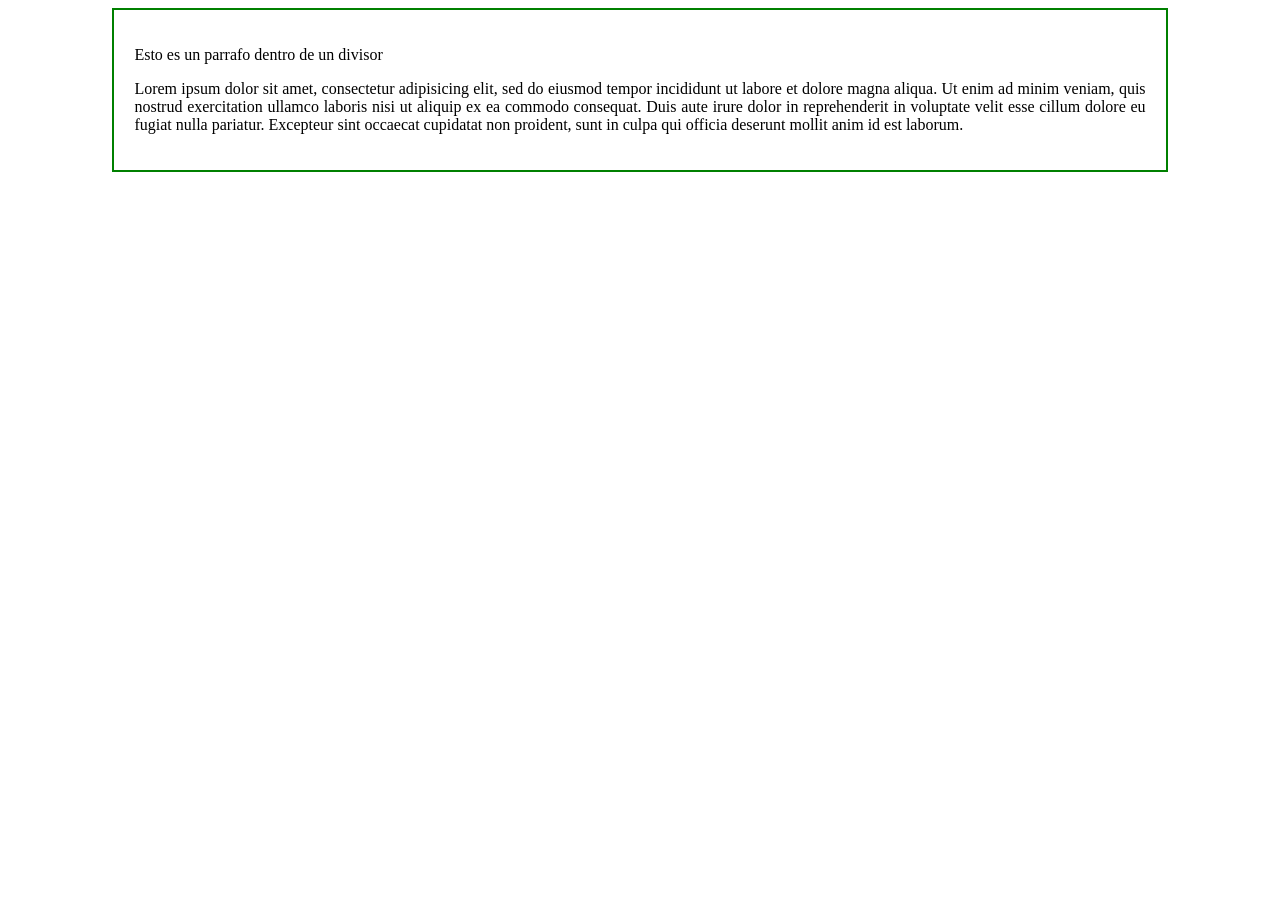
==== index.html @ 64bf0c06 "Actualización" ====
<!DOCTYPE html>
<html lang="en">
<head>
    <meta charset="UTF-8">
    <meta name="viewport" content="width=device-width, initial-scale=1.0">
    <title>CSS</title>
</head>
<link rel="stylesheet" href="CSS/style.css">
<body>

   <div class="container">
       <p> Esto es un parrafo dentro de un divisor <p>
        

        <p>Lorem ipsum dolor sit amet, consectetur adipisicing elit, sed do eiusmod
        tempor incididunt ut labore et dolore magna aliqua. Ut enim ad minim veniam,
        quis nostrud exercitation ullamco laboris nisi ut aliquip ex ea commodo
        consequat. Duis aute irure dolor in reprehenderit in voluptate velit esse
        cillum dolore eu fugiat nulla pariatur. Excepteur sint occaecat cupidatat non
        proident, sunt in culpa qui officia deserunt mollit anim id est laborum.</p>
   </div>
</body>
</html>
---- CSS/style.css ----
/*body{
	background-color: darkred;
}*/

/*Selector class*/

.container{
	width: 80%;
	border: 2px solid green;
	padding: 20px;
	margin: auto;
	text-align: justify;
}
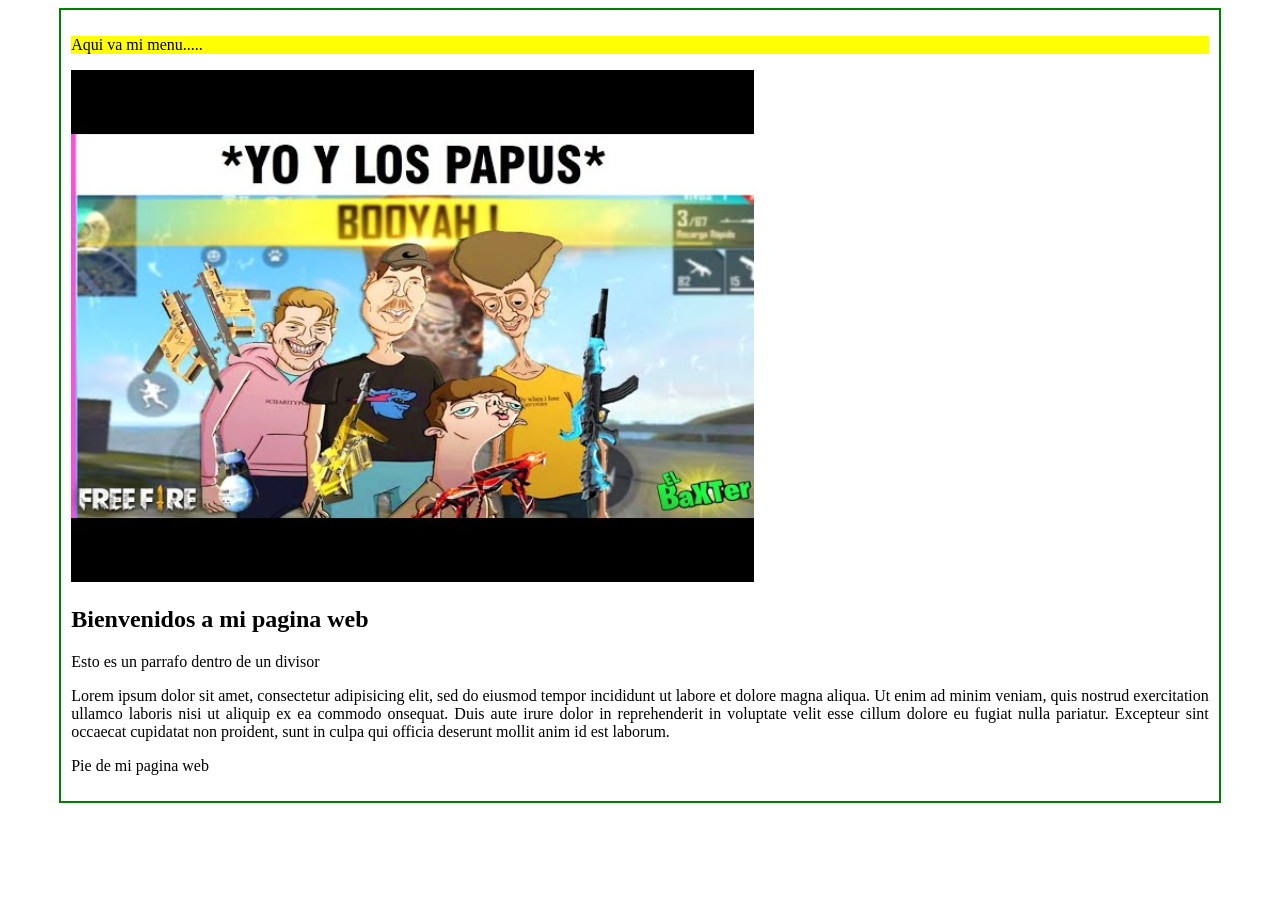
==== commit 68731425: "Actualizacion 06-03-2026" ====
--- a/index.html
+++ b/index.html
@@ -9,15 +9,34 @@
 <body>
 
    <div class="container">
-       <p> Esto es un parrafo dentro de un divisor <p>
-        
 
-        <p>Lorem ipsum dolor sit amet, consectetur adipisicing elit, sed do eiusmod
-        tempor incididunt ut labore et dolore magna aliqua. Ut enim ad minim veniam,
-        quis nostrud exercitation ullamco laboris nisi ut aliquip ex ea commodo
-        consequat. Duis aute irure dolor in reprehenderit in voluptate velit esse
-        cillum dolore eu fugiat nulla pariatur. Excepteur sint occaecat cupidatat non
-        proident, sunt in culpa qui officia deserunt mollit anim id est laborum.</p>
+      <header>
+          <p>Aqui va mi menu.....</p>
+      </header>
+
+       <main>
+           
+        <img src="img/foto_css.jpg" alt="">
+
+        <div class="main_principal">
+          <h2>Bienvenidos a mi pagina web</h2>
+          <p> Esto es un parrafo dentro de un divisor </p>
+
+                 <p>Lorem ipsum dolor sit amet, consectetur adipisicing elit, sed do eiusmod
+                 tempor incididunt ut labore et dolore magna aliqua. Ut enim ad minim veniam,
+                 quis nostrud exercitation ullamco laboris nisi ut aliquip ex ea commodo
+                 onsequat. Duis aute irure dolor in reprehenderit in voluptate velit esse
+                 cillum dolore eu fugiat nulla pariatur. Excepteur sint occaecat cupidatat non
+                 proident, sunt in culpa qui officia deserunt mollit anim id est laborum.</p>
+        </div>
+
+        </main>
+
+        <footer>
+          <p>Pie de mi pagina web</p>
+        </footer>
+
    </div>
+ 
 </body>
 </html>
--- a/CSS/style.css
+++ b/CSS/style.css
@@ -5,9 +5,18 @@
 /*Selector class*/
 
 .container{
-	width: 80%;
+	width: 90%;
 	border: 2px solid green;
-	padding: 20px;
+	padding: 10px;
 	margin: auto;
 	text-align: justify;
+}
+
+header{
+	background: yellow;
+	width: 100%;
+}
+
+.container main img{
+	width: 60%;
 }
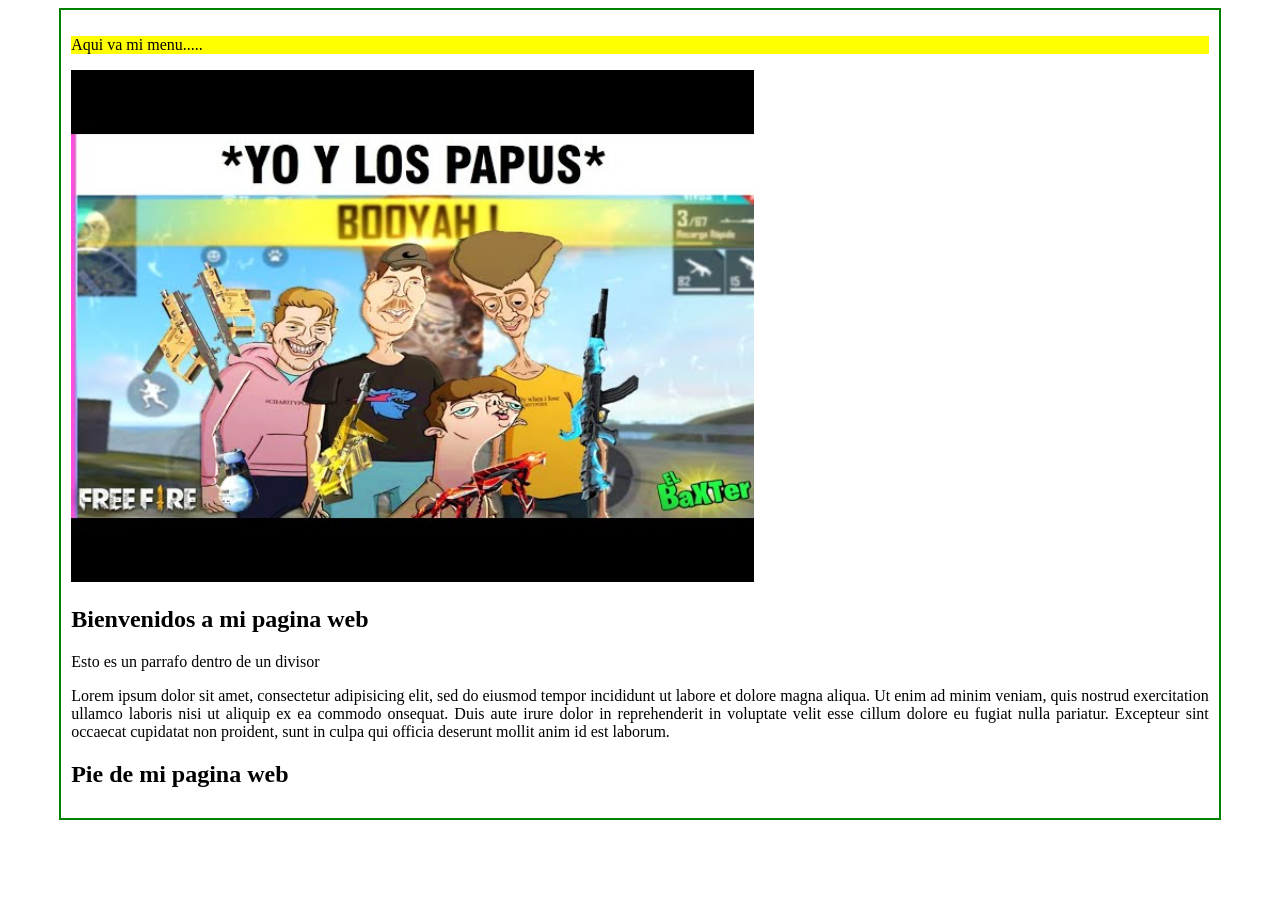
==== commit 901123c3: "Actualizacion 06-03-2026" ====
--- a/index.html
+++ b/index.html
@@ -33,7 +33,7 @@
         </main>
 
         <footer>
-          <p>Pie de mi pagina web</p>
+          <h2>Pie de mi pagina web</h2>
         </footer>
 
    </div>
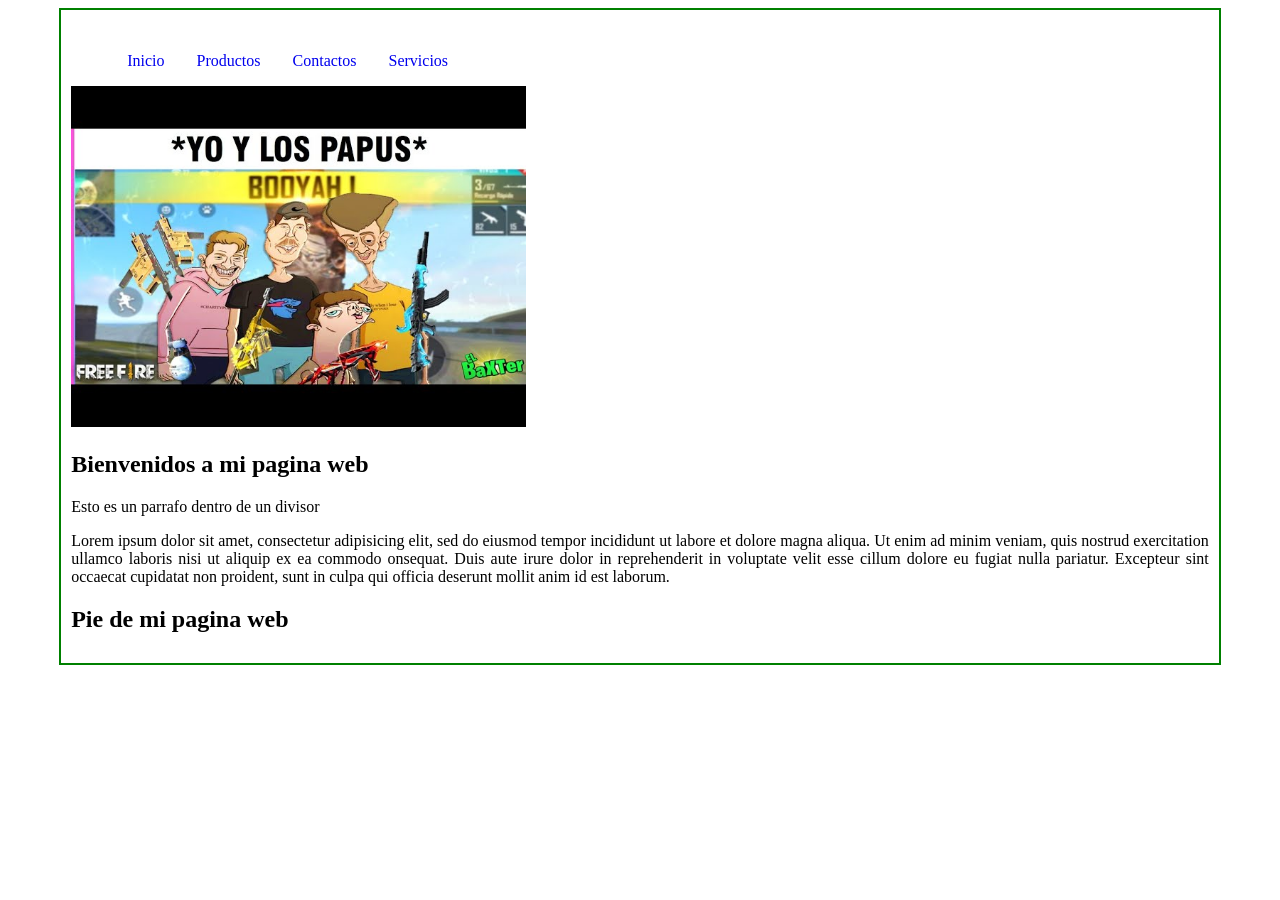
==== commit 5de87eb6: "Actualizacion de página web" ====
--- a/index.html
+++ b/index.html
@@ -11,7 +11,14 @@
    <div class="container">
 
       <header>
-          <p>Aqui va mi menu.....</p>
+          <nav class="Menu">
+              <ul>
+                  <li><a href="#">Inicio</a></li>
+                  <li><a href="view/productos.html">Productos</a></li>
+                  <li><a href="view/contactos.html">Contactos</a></li>
+                   <li><a href="view/servicios.html">Servicios</a></li>
+              </ul>
+          </nav>
       </header>
 
        <main>
--- a/CSS/style.css
+++ b/CSS/style.css
@@ -19,4 +19,33 @@
 
 .container main img{
 	width: 60%;
+}
+
+.Menu ul li a{
+	background: white;
+	text-decoration:none;
+	display:inline-block;
+	padding: 16px;
+}
+
+.Menu ul{
+	list-style:none;
+}
+
+.Menu ul li{
+	float: left;
+}
+
+main{
+	clear:both;
+}
+
+.Menu ul li a:hover{
+	background: black;
+	color: white;
+}
+
+.container main img{
+    width: 40%;
+    height: auto;
 }
